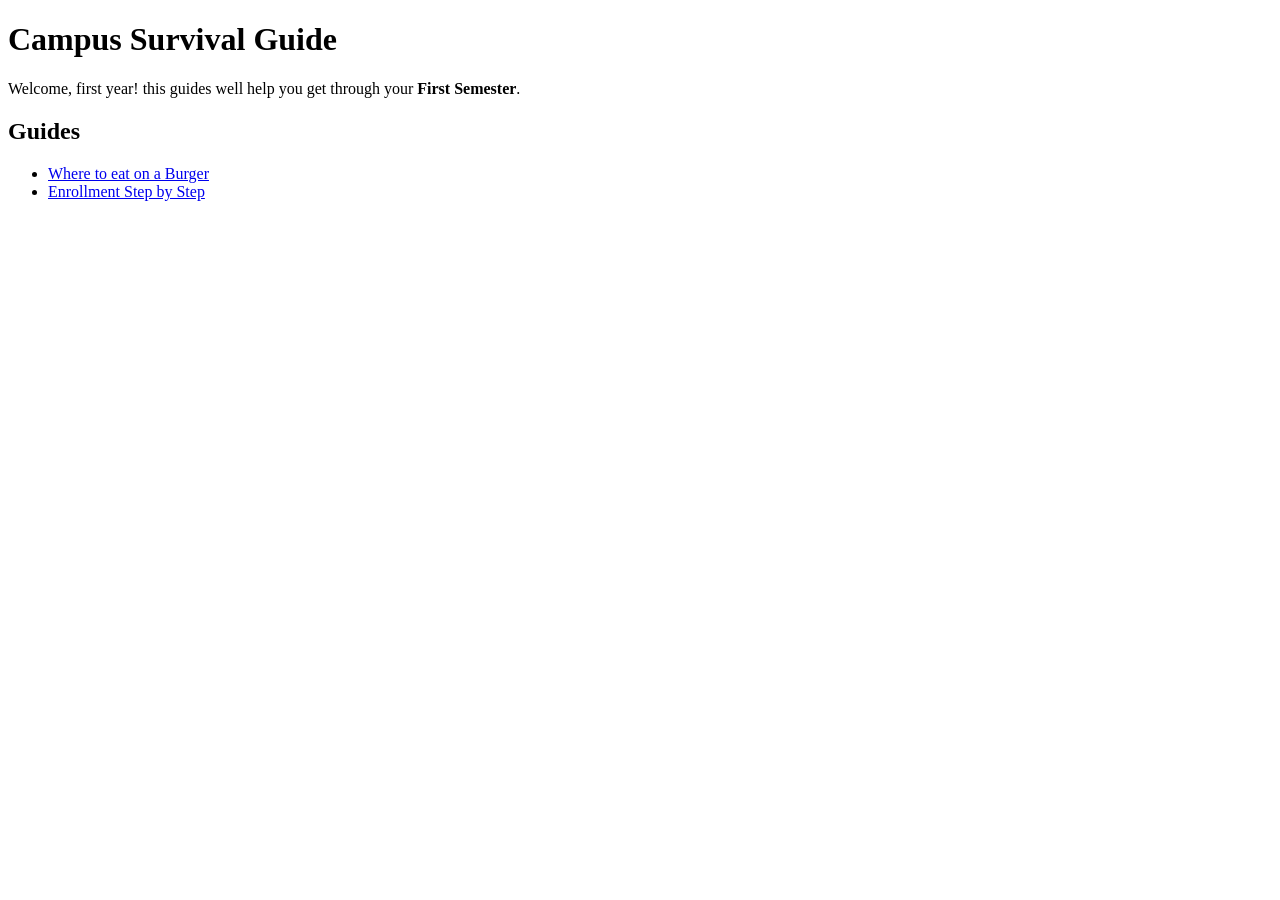
==== index.html @ 719b7c14 "Initial commit" ====
<!DOCTYPE html>
<html lang="en">
<head>
    <meta charset="UTF-8">
    <meta name="viewport" content="width=, initial-scale=1.0">
    <title>Campus Survival Guide</title>
</head>
<body>
    <h1>Campus Survival Guide</h1>
    <p> Welcome, first year! this guides well help you get through your <strong> First Semester</strong>. </p>

    <h2> Guides</h2>
    <ul>
        <li><a href = "guides/foods.html"> Where to eat on a Burger</a></li>
         <li><a href = "guides/enrollment.html"> Enrollment Step by Step</a></li>
    </ul>
</body>
</html>
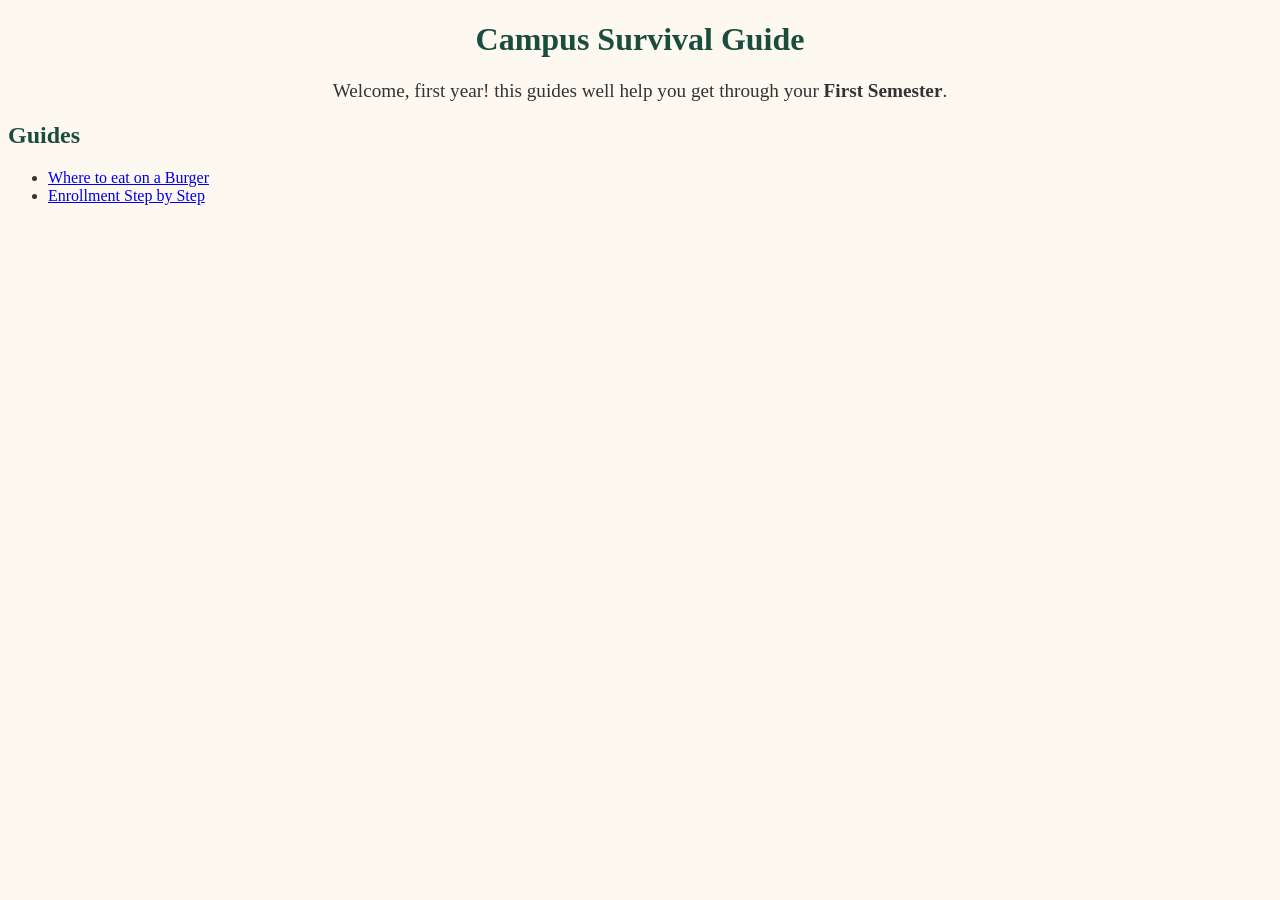
==== commit abf1d53f: "Add Styling" ====
--- a/index.html
+++ b/index.html
@@ -4,10 +4,11 @@
     <meta charset="UTF-8">
     <meta name="viewport" content="width=, initial-scale=1.0">
     <title>Campus Survival Guide</title>
+    <link rel="stylesheet" href="styles.css">
 </head>
 <body>
     <h1>Campus Survival Guide</h1>
-    <p> Welcome, first year! this guides well help you get through your <strong> First Semester</strong>. </p>
+    <p class="intro"> Welcome, first year! this guides well help you get through your <strong> First Semester</strong>. </p>
 
     <h2> Guides</h2>
     <ul>
--- a/styles.css
+++ b/styles.css
@@ -0,0 +1,23 @@
+body{
+    font-family: times new roman;
+    color: #333333;
+    background-color: #fdf8f0;
+}
+h1,h2{
+    color: #1B4D3E;
+}
+h1{
+    text-align: center;
+}
+.intro{
+    font-size: 1.2em;
+   text-align: center;
+    margin: 20px;
+}
+.tip{
+    font-style: italic;
+    color: #b75b05;
+}
+img{
+    border:4px solid #1b4d3e;
+}
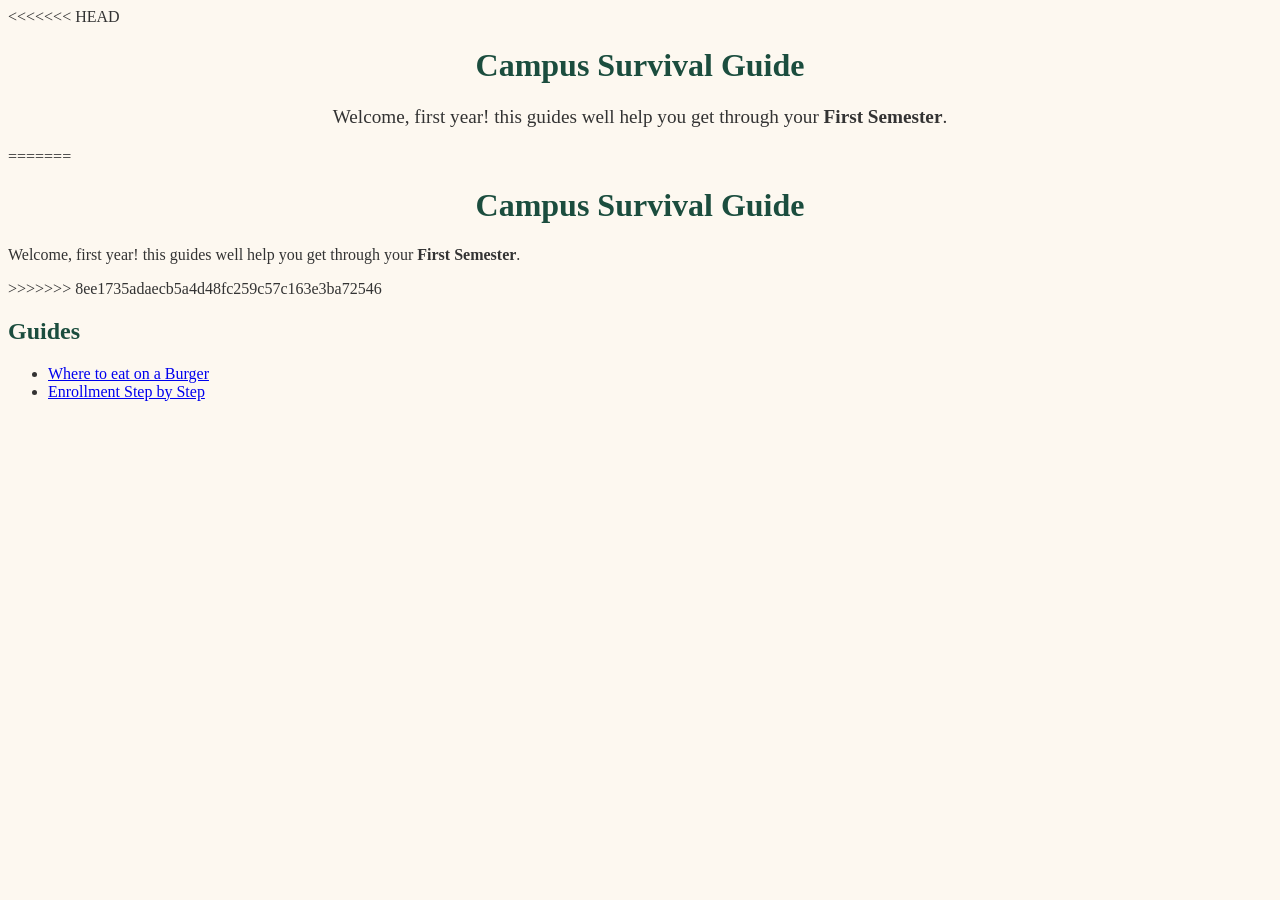
==== commit 0d5633ec: "Add Styling" ====
--- a/index.html
+++ b/index.html
@@ -4,11 +4,18 @@
     <meta charset="UTF-8">
     <meta name="viewport" content="width=, initial-scale=1.0">
     <title>Campus Survival Guide</title>
+<<<<<<< HEAD
     <link rel="stylesheet" href="styles.css">
 </head>
 <body>
     <h1>Campus Survival Guide</h1>
     <p class="intro"> Welcome, first year! this guides well help you get through your <strong> First Semester</strong>. </p>
+=======
+</head>
+<body>
+    <h1>Campus Survival Guide</h1>
+    <p> Welcome, first year! this guides well help you get through your <strong> First Semester</strong>. </p>
+>>>>>>> 8ee1735adaecb5a4d48fc259c57c163e3ba72546
 
     <h2> Guides</h2>
     <ul>
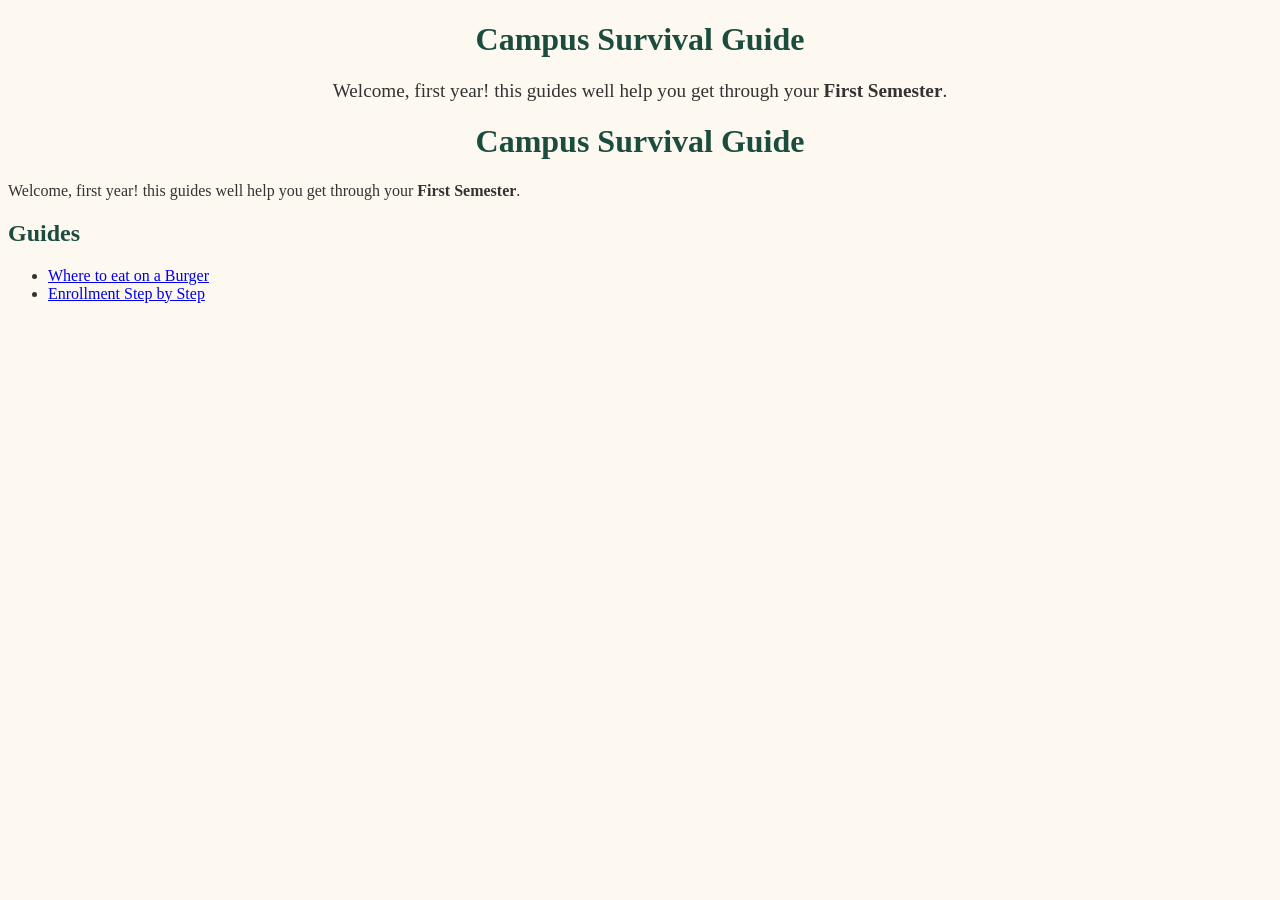
==== commit c8c745c6: "Fix merge conflict in index.html Removed merge conflict markers and cleaned up HTML structure." ====
--- a/index.html
+++ b/index.html
@@ -4,18 +4,18 @@
     <meta charset="UTF-8">
     <meta name="viewport" content="width=, initial-scale=1.0">
     <title>Campus Survival Guide</title>
-<<<<<<< HEAD
+
     <link rel="stylesheet" href="styles.css">
 </head>
 <body>
     <h1>Campus Survival Guide</h1>
     <p class="intro"> Welcome, first year! this guides well help you get through your <strong> First Semester</strong>. </p>
-=======
+
 </head>
 <body>
     <h1>Campus Survival Guide</h1>
     <p> Welcome, first year! this guides well help you get through your <strong> First Semester</strong>. </p>
->>>>>>> 8ee1735adaecb5a4d48fc259c57c163e3ba72546
+
 
     <h2> Guides</h2>
     <ul>
@@ -23,4 +23,4 @@
          <li><a href = "guides/enrollment.html"> Enrollment Step by Step</a></li>
     </ul>
 </body>
-</html>+</html>
